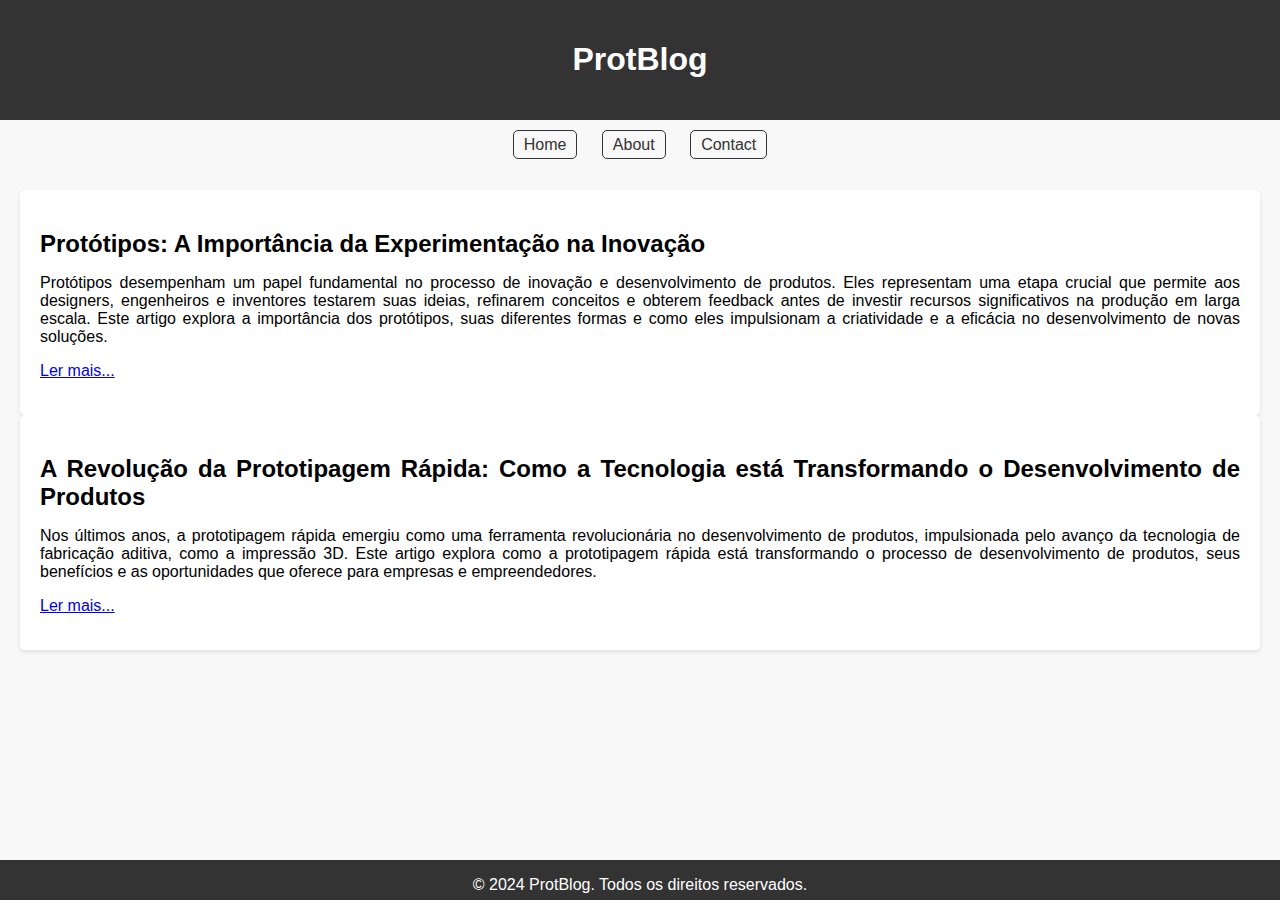
==== index.html @ d6f243ec "Add files via upload" ====
<!DOCTYPE html>
<html lang="pt-BR">
<head>
<meta charset="UTF-8">
<meta name="viewport" content="width=device-width, initial-scale=1.0">
<title>Blog</title>
<link rel="stylesheet" type="text/css" href="estilo.css">
</head>
<body>

    <div id="page-container">
<header>
  <h1>ProtBlog</h1>
</header>

<nav>
  <ul>
    <li><a href="index.html">Home</a></li>
    <li><a href="sobre.html">About</a></li>
    <li><a href="contato.html">Contact</a></li>
  </ul>
</nav>

<div id="body-content">

<section>
  <article>
    <h2>Protótipos: A Importância da Experimentação na Inovação</h2>
    <p>Protótipos desempenham um papel fundamental no processo de inovação e desenvolvimento de produtos. Eles representam uma etapa crucial que permite aos designers, engenheiros e inventores testarem suas ideias, refinarem conceitos e obterem feedback antes de investir recursos significativos na produção em larga escala. Este artigo explora a importância dos protótipos, suas diferentes formas e como eles impulsionam a criatividade e a eficácia no desenvolvimento de novas soluções.</p>
    <p><a href="artigo1.html"> Ler mais...</a></p>
  </article>

  <article>
    <h2>A Revolução da Prototipagem Rápida: Como a Tecnologia está Transformando o Desenvolvimento de Produtos</h2>
    <p>Nos últimos anos, a prototipagem rápida emergiu como uma ferramenta revolucionária no desenvolvimento de produtos, impulsionada pelo avanço da tecnologia de fabricação aditiva, como a impressão 3D. Este artigo explora como a prototipagem rápida está transformando o processo de desenvolvimento de produtos, seus benefícios e as oportunidades que oferece para empresas e empreendedores.</p>
    <p><a href="artigo2.html">Ler mais... </a></p>
  </article>
</section>
</div>

<div>
<footer id="rodape">
    <p>&copy; 2024 ProtBlog. Todos os direitos reservados.</p>
</footer>
</div>
    </div>
</body>
</html>
---- estilo.css ----
body {
  font-family: Arial, sans-serif;
  margin: 0;
  padding: 0;
  background-color: #f8f8f8;
  min-height: 100%;
}

header {
  background-color: #333;
  color: #fff;
  text-align: center;
  padding: 20px 0;
}

nav ul {
  list-style-type: none;
  margin: 10;
  padding: 0;
  text-align: center;
}

nav ul li {
  display: inline;
  margin: 0 10px;
}

nav ul li a {
  text-decoration: none;
  color: #333;
  padding: 5px 10px;
  border: 1px solid #333;
  border-radius: 5px;
}

nav ul li a:hover {
  background-color: #333;
  color: #fff;
}

#page-container {
  position: relative;
  min-height: 100vh;
}

#body-content {
  padding-bottom: 2.5rem;  
}

section {
  padding: 20px;
}

article {
  background-color: #fff;
  padding: 20px;
  border-radius: 5px;
  box-shadow: 0 2px 4px rgba(0, 0, 0, 0.1);
  text-align: justify;
}

footer {
  background-color: #333;
  color: #fff;
  text-align: center;
  position: absolute;
  bottom: 0;
  margin-top: 5px;
  padding: auto;
  width: 100%;
  height: 2.5rem;
}

article {
  background-color: #fff;
  padding: 20px;
  border-radius: 5px;
  box-shadow: 0 2px 4px rgba(0, 0, 0, 0.1);
  text-align: justify;
}

article h2,
article h3,
article p {
  margin-bottom: 15px;
}

article ul,
article ol {
  margin-bottom: 15px;
  padding-left: 20px;
}

article li {
  margin-bottom: 5px;
}

article strong {
  font-weight: bold;
}
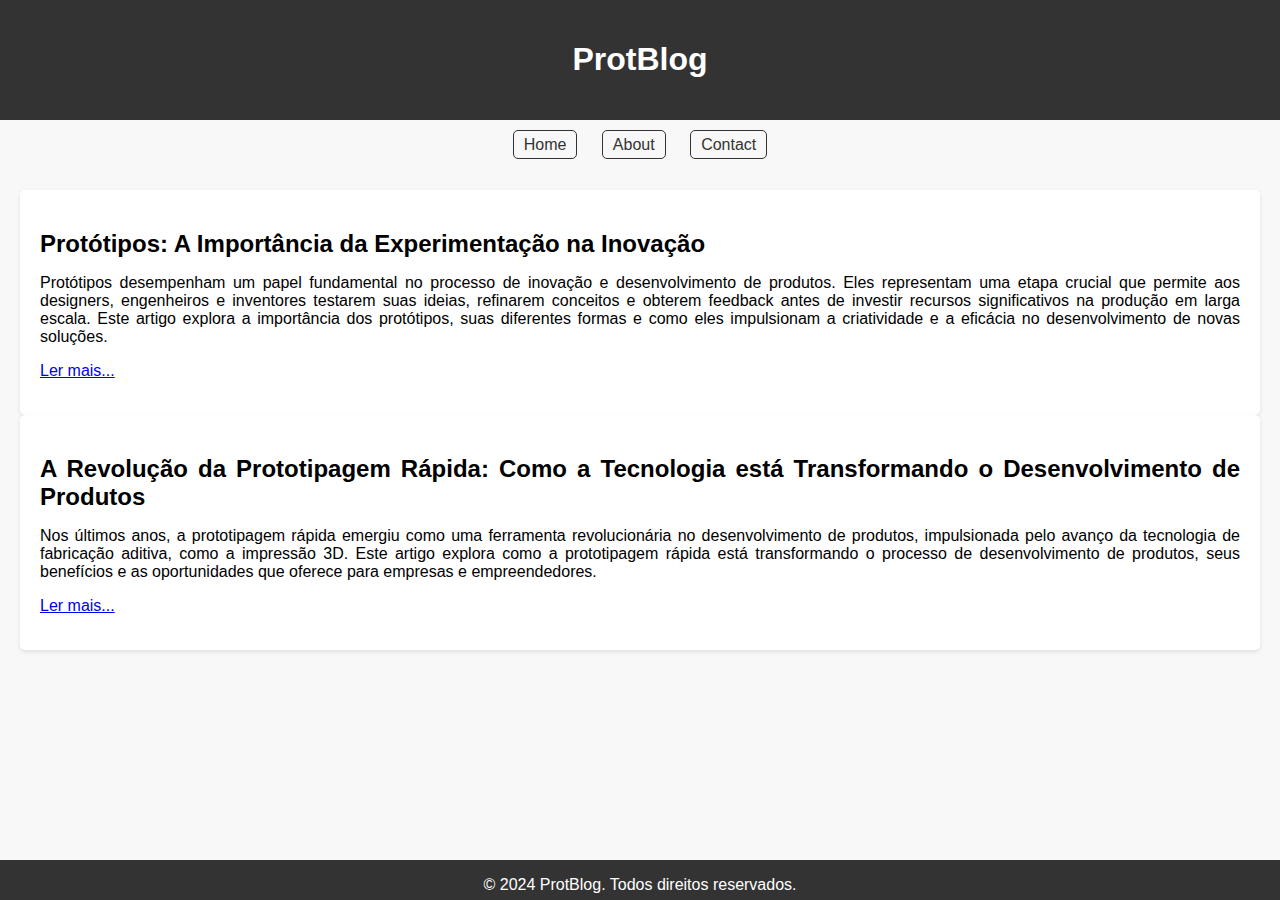
==== commit 23882404: "index.html" ====
--- a/index.html
+++ b/index.html
@@ -40,7 +40,7 @@
 
 <div>
 <footer id="rodape">
-    <p>&copy; 2024 ProtBlog. Todos os direitos reservados.</p>
+    <p>&copy; 2024 ProtBlog. Todos direitos reservados.</p>
 </footer>
 </div>
     </div>
